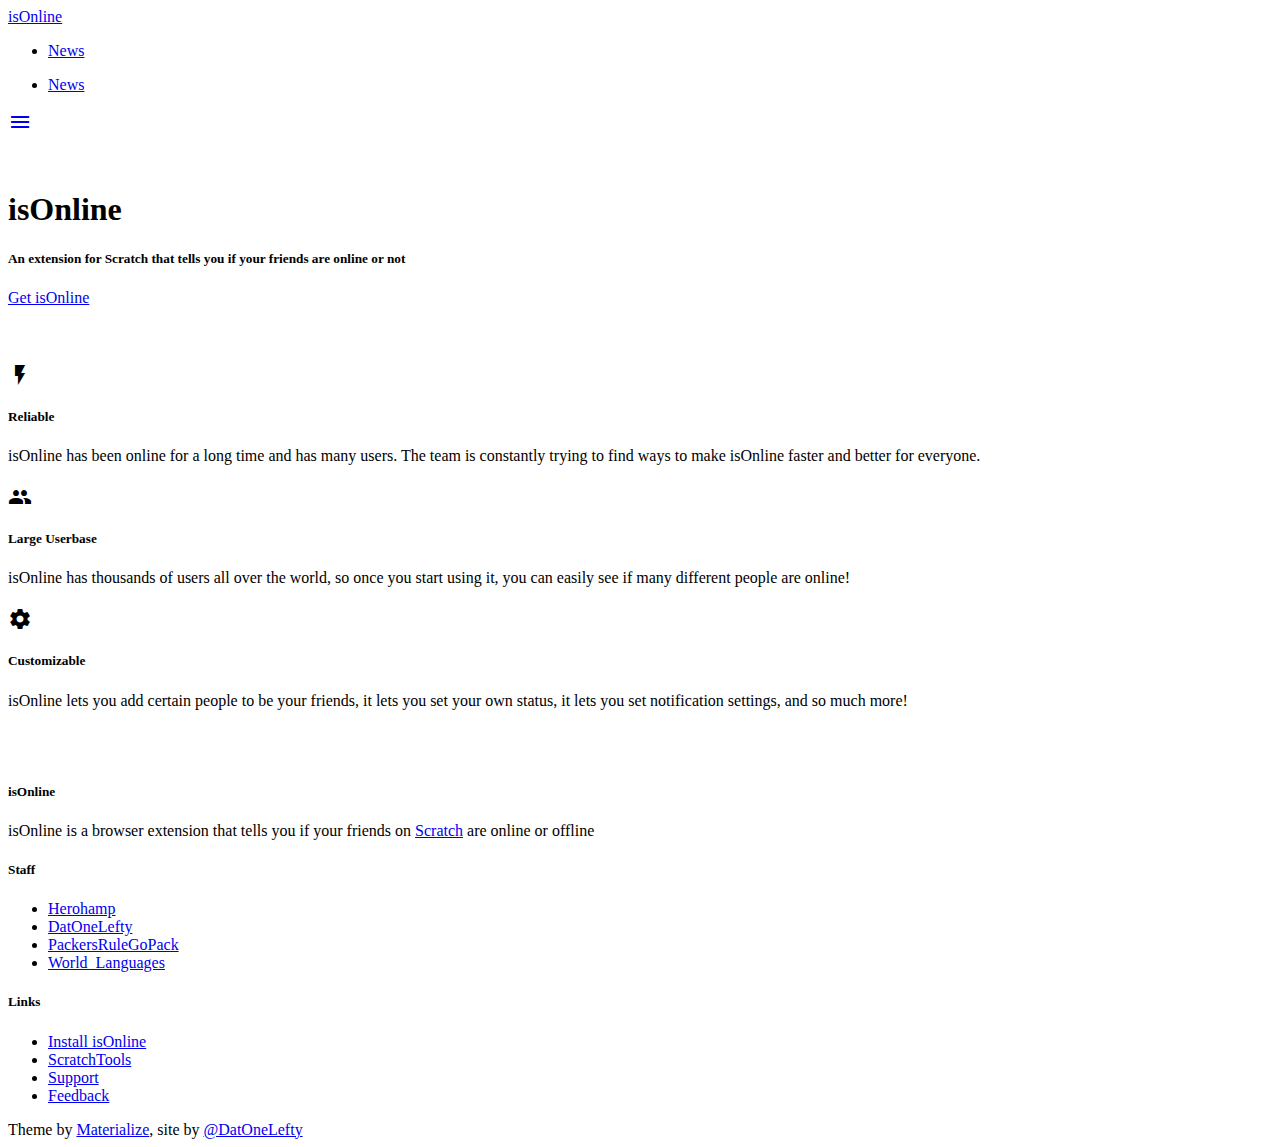
==== index.html @ 306586d6 ":package:" ====
<html>
<head>
  <meta http-equiv="Content-Type" content="text/html; charset=UTF-8"/>
  <meta name="viewport" content="width=device-width, initial-scale=1, maximum-scale=1.0"/>
  <title>isonline.cf</title>
  <!-- CSS  -->
  <link href="https://fonts.googleapis.com/icon?family=Material+Icons" rel="stylesheet">
  <link href="css/materialize.css" type="text/css" rel="stylesheet" media="screen,projection"/>
  <link href="css/style.css" type="text/css" rel="stylesheet" media="screen,projection"/>
</head>
<body>
  <nav class="light-blue lighten-1" role="navigation">
    <div class="nav-wrapper container"><a id="logo-container" href="#" class="brand-logo">isOnline</a>
      <ul class="right hide-on-med-and-down">
        <li><a href="#">News</a></li>
      </ul>

      <ul id="nav-mobile" class="side-nav">
        <li><a href="#">News</a></li>
      </ul>
      <a href="#" data-activates="nav-mobile" class="button-collapse"><i class="material-icons">menu</i></a>
    </div>
  </nav>
  <div class="section no-pad-bot" id="index-banner">
    <div class="container">
      <br><br>
      <h1 class="header center orange-text">isOnline</h1>
      <div class="row center">
        <h5 class="header col s12 light">An extension for Scratch that tells you if your friends are online or not</h5>
      </div>
      <div class="row center">
        <a href="http://ison.ga" id="download-button" class="btn-large waves-effect waves-light orange">Get isOnline</a>
      </div>
      <br><br>

    </div>
  </div>


  <div class="container">
    <div class="section">

      <!--   Icon Section   -->
      <div class="row">
        <div class="col s12 m4">
          <div class="icon-block">
            <h2 class="center light-blue-text"><i class="material-icons">flash_on</i></h2>
            <h5 class="center">Reliable</h5>

            <p class="light">isOnline has been online for a long time and has many users. The team is constantly trying to find ways to make isOnline faster and better for everyone.</p>
          </div>
        </div>

        <div class="col s12 m4">
          <div class="icon-block">
            <h2 class="center light-blue-text"><i class="material-icons">group</i></h2>
            <h5 class="center">Large Userbase</h5>

            <p class="light">isOnline has thousands of users all over the world, so once you start using it, you can easily see if many different people are online!</p>
          </div>
        </div>

        <div class="col s12 m4">
          <div class="icon-block">
            <h2 class="center light-blue-text"><i class="material-icons">settings</i></h2>
            <h5 class="center">Customizable</h5>

            <p class="light">isOnline lets you add certain people to be your friends, it lets you set your own status, it lets you set notification settings, and so much more!</p>
          </div>
        </div>
      </div>

    </div>
    <br><br>
  </div>

  <footer class="page-footer orange">
    <div class="container">
      <div class="row">
        <div class="col l6 s12">
          <h5 class="white-text">isOnline</h5>
          <p class="grey-text text-lighten-4">isOnline is a browser extension that tells you if your friends on <a class="orange-text text-lighten-3" href='https://scratch.mit.edu'>Scratch</a> are online or offline</p>


        </div>
        <div class="col l3 s12">
          <h5 class="white-text">Staff</h5>
          <ul>
            <li><a class="white-text" href="https://scratch.mit.edu/users/Herohamp">Herohamp</a></li>
            <li><a class="white-text" href="https://scratch.mit.edu/users/DatOneLefty">DatOneLefty</a></li>
            <li><a class="white-text" href="https://scratch.mit.edu/users/PackersRuleGoPack">PackersRuleGoPack</a></li>
            <li><a class="white-text" href="https://scratch.mit.edu/users/World_Languages">World_Languages</a></li>
          </ul>
        </div>
        <div class="col l3 s12">
          <h5 class="white-text">Links</h5>
          <ul>
            <li><a class="white-text" href="http://ison.ga">Install isOnline</a></li>
            <li><a class="white-text" href="https://scratchtools.tk">ScratchTools</a></li>
            <li><a class="white-text" href="https://scratch.mit.edu/users/isonlinev2">Support</a></li>
            <li><a class="white-text" href="https://scratch.mit.edu/discuss/topic/253147">Feedback</a></li>
          </ul>
        </div>
      </div>
    </div>
    <div class="footer-copyright">
      <div class="container">
      Theme by <a class="orange-text text-lighten-3" href="http://materializecss.com">Materialize</a>, site by <a class="orange-text text-lighten-3" href="https://scratch.mit.edu/users/DatOneLefty">@DatOneLefty</a>
      </div>
    </div>
  </footer>


  <!--  Scripts-->
  <script src="https://code.jquery.com/jquery-2.1.1.min.js"></script>
  <script src="js/materialize.js"></script>
  <script src="js/init.js"></script>
  <!-- Global site tag (gtag.js) - Google Analytics -->
  <script async src="https://www.googletagmanager.com/gtag/js?id=UA-92839678-3"></script>
  <script>
    window.dataLayer = window.dataLayer || [];
    function gtag(){dataLayer.push(arguments);}
    gtag('js', new Date());
    gtag('config', 'UA-92839678-3');
  </script>

  </body>
</html>
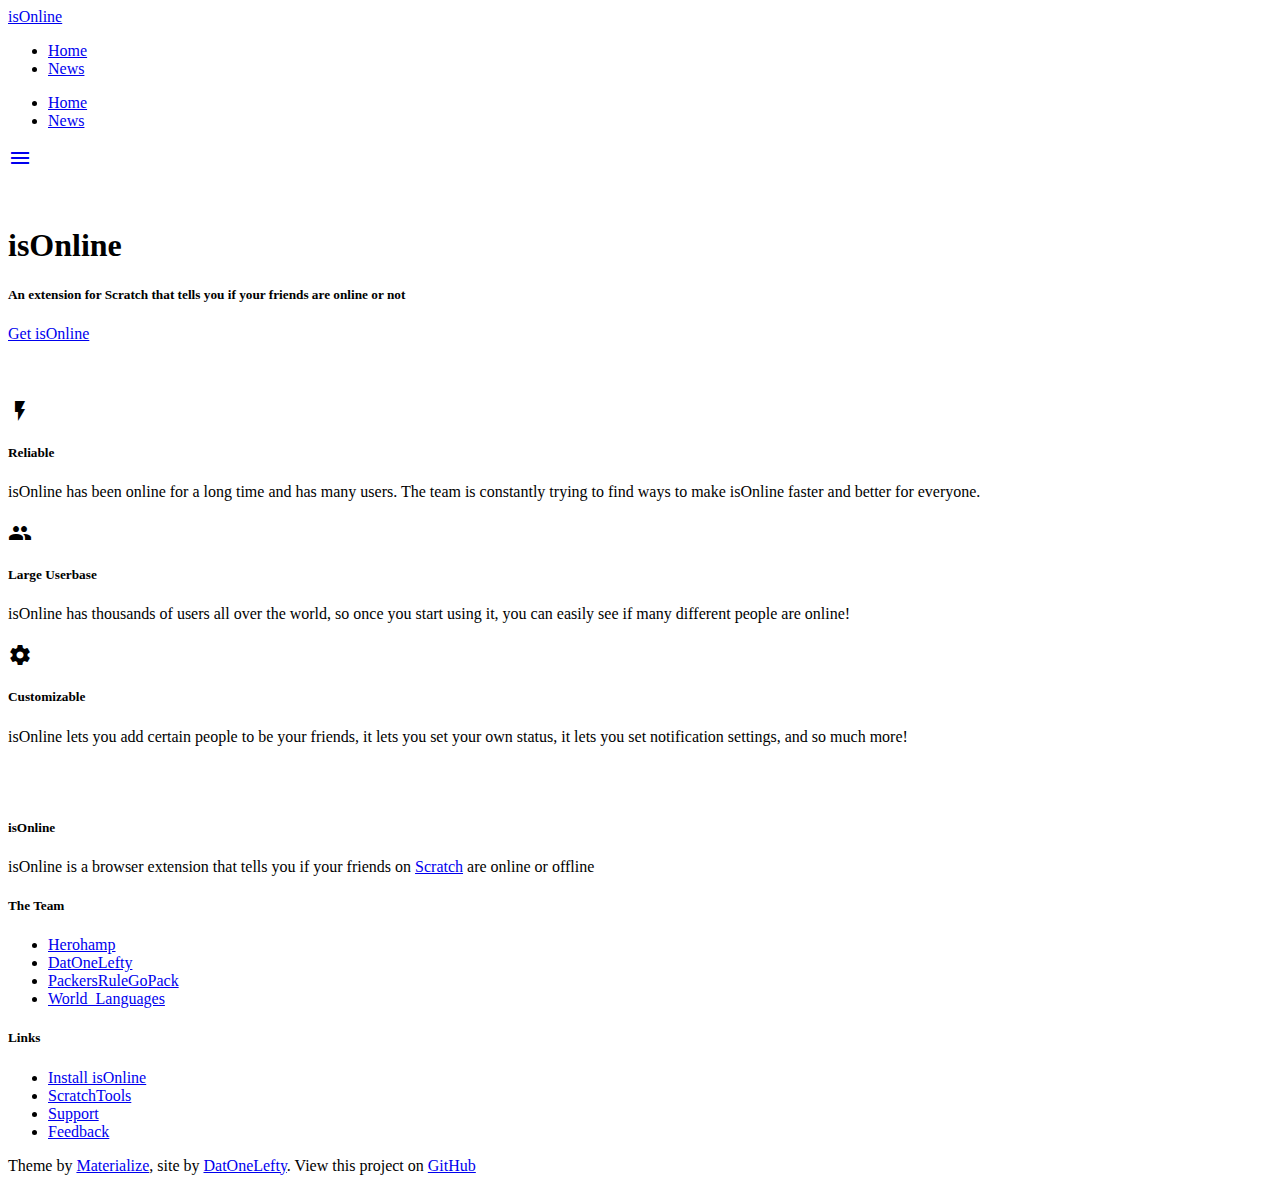
==== commit 2d7040d5: "news n icons n stuff" ====
--- a/index.html
+++ b/index.html
@@ -1,8 +1,10 @@
 <html>
 <head>
+  <link rel="shortcut icon" href="https://scratchtools.tk/isonline/isonline-logo.png" type="image/x-icon">
+
   <meta http-equiv="Content-Type" content="text/html; charset=UTF-8"/>
   <meta name="viewport" content="width=device-width, initial-scale=1, maximum-scale=1.0"/>
-  <title>isonline.cf</title>
+  <title>isOnline</title>
   <!-- CSS  -->
   <link href="https://fonts.googleapis.com/icon?family=Material+Icons" rel="stylesheet">
   <link href="css/materialize.css" type="text/css" rel="stylesheet" media="screen,projection"/>
@@ -10,13 +12,15 @@
 </head>
 <body>
   <nav class="light-blue lighten-1" role="navigation">
-    <div class="nav-wrapper container"><a id="logo-container" href="#" class="brand-logo">isOnline</a>
+    <div class="nav-wrapper container"><a id="logo-container" href="/" class="brand-logo">isOnline</a>
       <ul class="right hide-on-med-and-down">
-        <li><a href="#">News</a></li>
+        <li><a href="/">Home</a></li>
+        <li><a href="/news">News</a></li>
       </ul>
 
       <ul id="nav-mobile" class="side-nav">
-        <li><a href="#">News</a></li>
+        <li><a href="/">Home</a></li>
+        <li><a href="/news">News</a></li>
       </ul>
       <a href="#" data-activates="nav-mobile" class="button-collapse"><i class="material-icons">menu</i></a>
     </div>
@@ -84,7 +88,7 @@
 
         </div>
         <div class="col l3 s12">
-          <h5 class="white-text">Staff</h5>
+          <h5 class="white-text">The Team</h5>
           <ul>
             <li><a class="white-text" href="https://scratch.mit.edu/users/Herohamp">Herohamp</a></li>
             <li><a class="white-text" href="https://scratch.mit.edu/users/DatOneLefty">DatOneLefty</a></li>
@@ -105,7 +109,7 @@
     </div>
     <div class="footer-copyright">
       <div class="container">
-      Theme by <a class="orange-text text-lighten-3" href="http://materializecss.com">Materialize</a>, site by <a class="orange-text text-lighten-3" href="https://scratch.mit.edu/users/DatOneLefty">@DatOneLefty</a>
+      Theme by <a class="orange-text text-lighten-3" href="http://materializecss.com">Materialize</a>, site by <a class="orange-text text-lighten-3" href="https://scratch.mit.edu/users/DatOneLefty">DatOneLefty</a>. View this project on <a class="orange-text text-lighten-3" href="https://github.com/DatOneLefty/isonline.cf">GitHub</a>
       </div>
     </div>
   </footer>
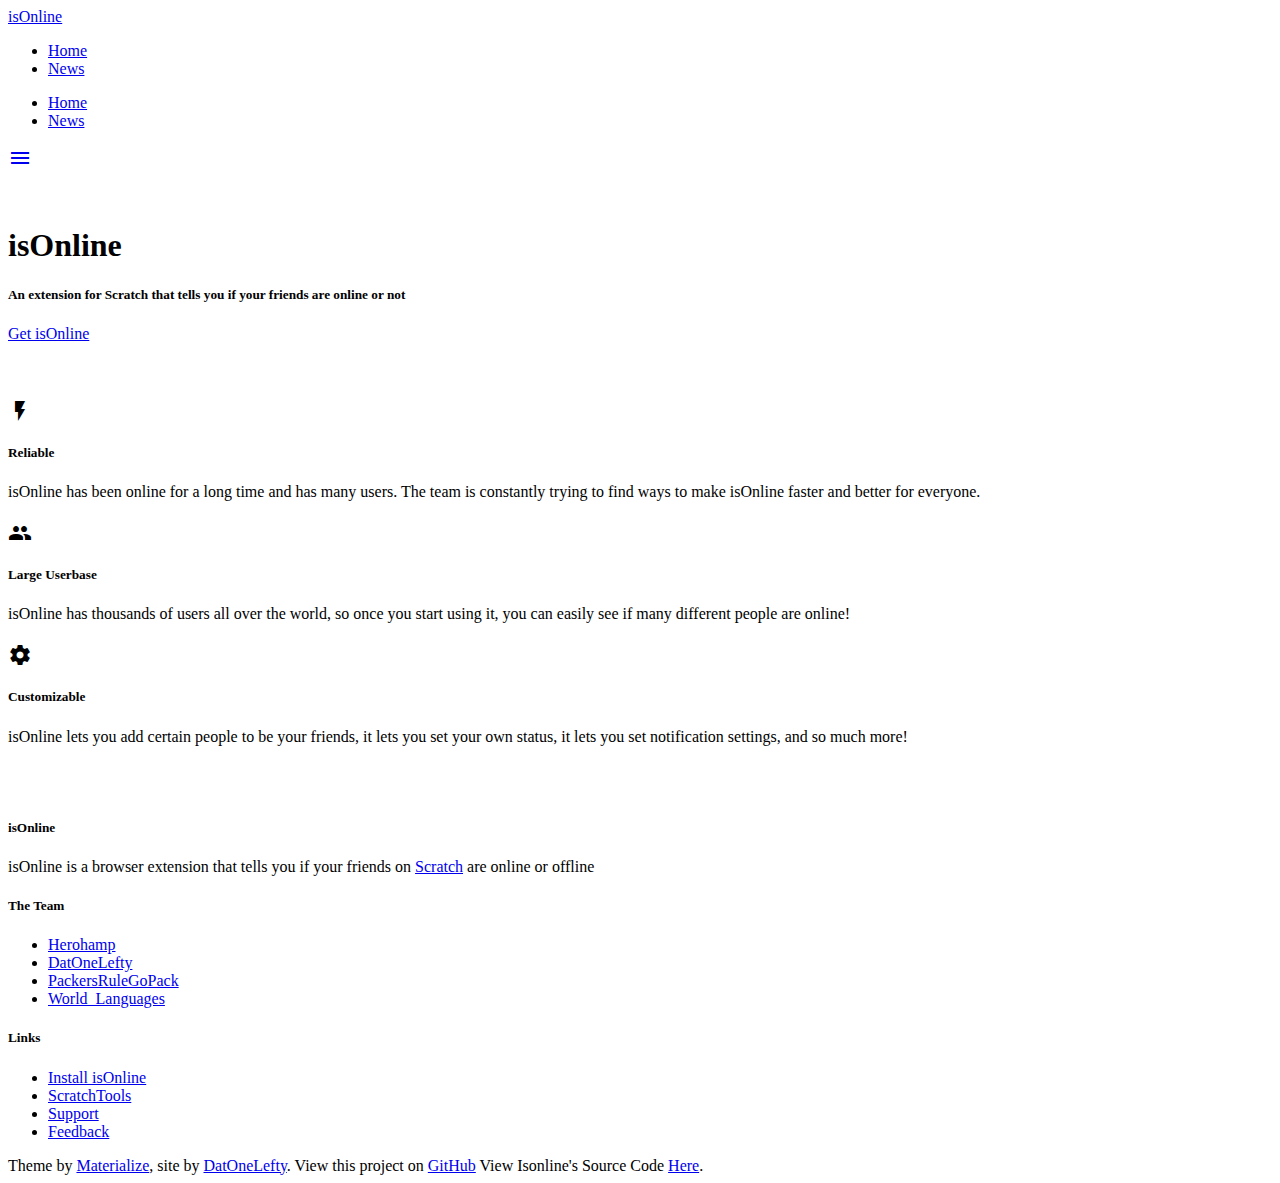
==== commit 42bf1ddc: "Merge 76a5daa5fe5292af1e999d7982389509134c7f3c into 92e54705b484ee8bcf2600795d9334f2d22b7e68" ====
--- a/index.html
+++ b/index.html
@@ -110,6 +110,7 @@
     <div class="footer-copyright">
       <div class="container">
       Theme by <a class="orange-text text-lighten-3" href="http://materializecss.com">Materialize</a>, site by <a class="orange-text text-lighten-3" href="https://scratch.mit.edu/users/DatOneLefty">DatOneLefty</a>. View this project on <a class="orange-text text-lighten-3" href="https://github.com/DatOneLefty/isonline.cf">GitHub</a>
+        View Isonline's Source Code <a class="orange-text text-lighten-3" href="https://scratch.mit.edu/users/DatOneLefty">Here</a>. 
       </div>
     </div>
   </footer>
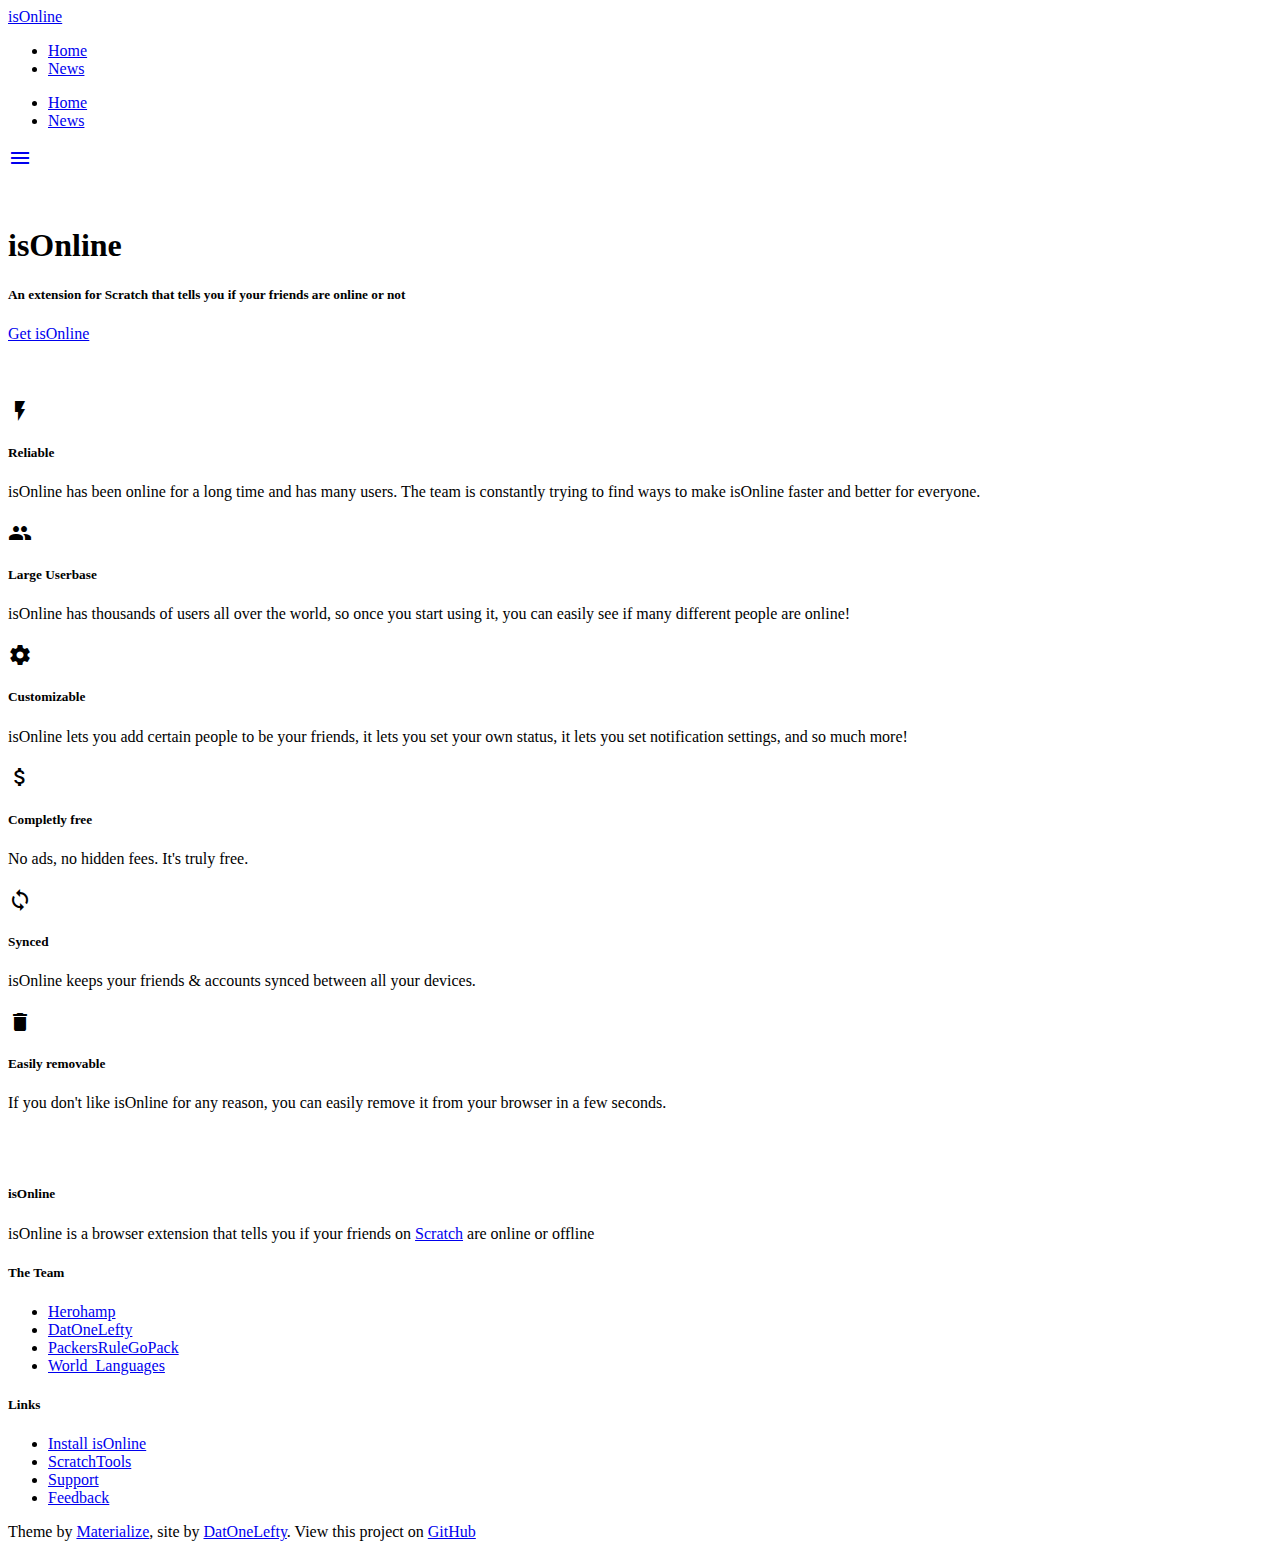
==== commit 50b719b6: "Update index.html" ====
--- a/index.html
+++ b/index.html
@@ -73,6 +73,31 @@
           </div>
         </div>
       </div>
+	  <div class="row">
+	  <div class="col s12 m4">
+          <div class="icon-block">
+            <h2 class="center light-blue-text"><i class="material-icons">attach_money</i></h2>
+            <h5 class="center">Completly free</h5>
+
+            <p class="light">No ads, no hidden fees. It's truly free.</p>
+          </div>
+        </div>
+
+<div class="col s12 m4">
+          <div class="icon-block">
+            <h2 class="center light-blue-text"><i class="material-icons">sync</i></h2>
+            <h5 class="center">Synced</h5>
+
+            <p class="light">isOnline keeps your friends &amp; accounts synced between all your devices.</p>
+          </div>
+        </div><div class="col s12 m4">
+          <div class="icon-block">
+            <h2 class="center light-blue-text"><i class="material-icons">delete</i></h2>
+            <h5 class="center">Easily removable</h5>
+
+            <p class="light">If you don't like isOnline for any reason, you can easily remove it from your browser in a few seconds.</p>
+          </div>
+        </div></div>
 
     </div>
     <br><br>
@@ -110,7 +135,6 @@
     <div class="footer-copyright">
       <div class="container">
       Theme by <a class="orange-text text-lighten-3" href="http://materializecss.com">Materialize</a>, site by <a class="orange-text text-lighten-3" href="https://scratch.mit.edu/users/DatOneLefty">DatOneLefty</a>. View this project on <a class="orange-text text-lighten-3" href="https://github.com/DatOneLefty/isonline.cf">GitHub</a>
-        View Isonline's Source Code <a class="orange-text text-lighten-3" href="https://scratch.mit.edu/users/DatOneLefty">Here</a>. 
       </div>
     </div>
   </footer>
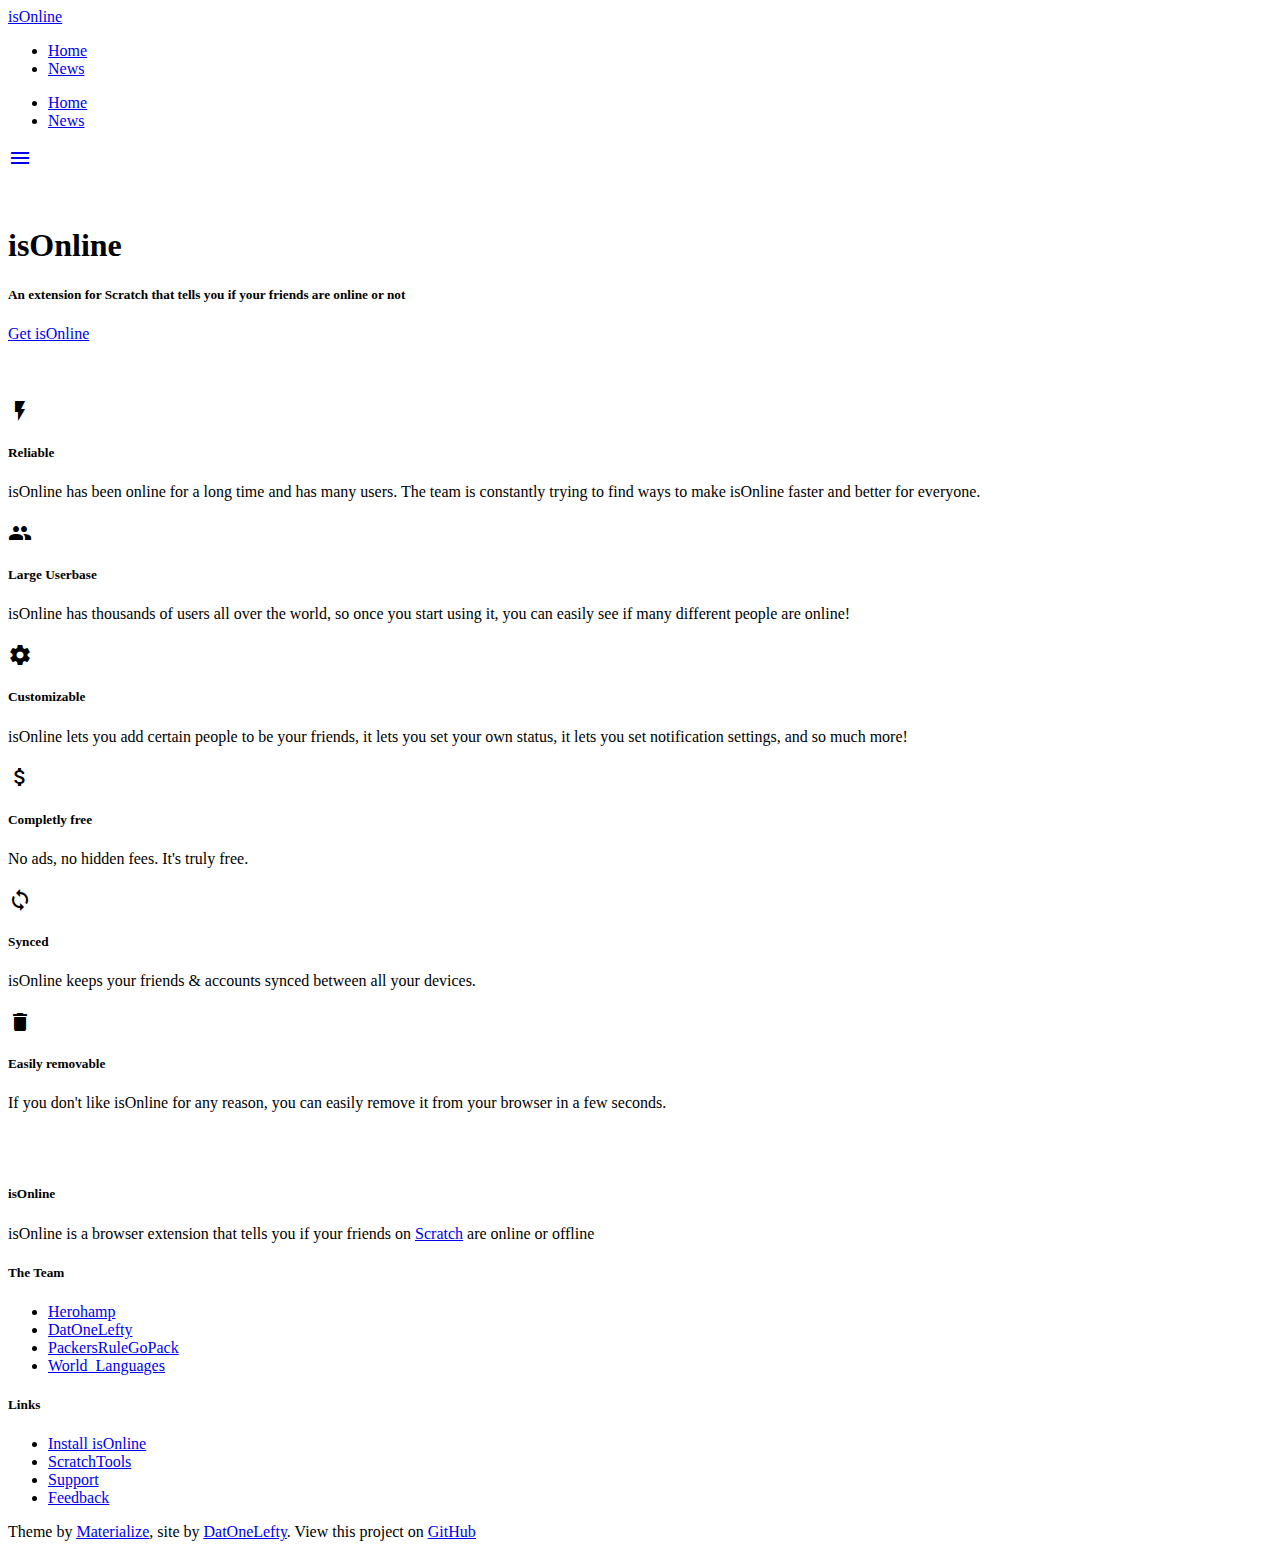
==== commit 89d3c4f3: "color fixes" ====
--- a/index.html
+++ b/index.html
@@ -1,7 +1,13 @@
 <html>
 <head>
   <link rel="shortcut icon" href="https://scratchtools.tk/isonline/isonline-logo.png" type="image/x-icon">
-
+<script async src="//pagead2.googlesyndication.com/pagead/js/adsbygoogle.js"></script>
+<script>
+  (adsbygoogle = window.adsbygoogle || []).push({
+    google_ad_client: "ca-pub-6252730687926103",
+    enable_page_level_ads: true
+  });
+</script>
   <meta http-equiv="Content-Type" content="text/html; charset=UTF-8"/>
   <meta name="viewport" content="width=device-width, initial-scale=1, maximum-scale=1.0"/>
   <title>isOnline</title>
@@ -11,7 +17,7 @@
   <link href="css/style.css" type="text/css" rel="stylesheet" media="screen,projection"/>
 </head>
 <body>
-  <nav class="light-blue lighten-1" role="navigation">
+  <nav class="lighten-1" role="navigation">
     <div class="nav-wrapper container"><a id="logo-container" href="/" class="brand-logo">isOnline</a>
       <ul class="right hide-on-med-and-down">
         <li><a href="/">Home</a></li>
@@ -28,12 +34,12 @@
   <div class="section no-pad-bot" id="index-banner">
     <div class="container">
       <br><br>
-      <h1 class="header center orange-text">isOnline</h1>
+      <h1 class="header center">isOnline</h1>
       <div class="row center">
         <h5 class="header col s12 light">An extension for Scratch that tells you if your friends are online or not</h5>
       </div>
       <div class="row center">
-        <a href="http://ison.ga" id="download-button" class="btn-large waves-effect waves-light orange">Get isOnline</a>
+        <a href="http://ison.ga" id="download-button" class="btn-large waves-effect waves-light">Get isOnline</a>
       </div>
       <br><br>
 
@@ -48,7 +54,7 @@
       <div class="row">
         <div class="col s12 m4">
           <div class="icon-block">
-            <h2 class="center light-blue-text"><i class="material-icons">flash_on</i></h2>
+            <h2 class="center red-text text-darken-1"><i class="material-icons">flash_on</i></h2>
             <h5 class="center">Reliable</h5>
 
             <p class="light">isOnline has been online for a long time and has many users. The team is constantly trying to find ways to make isOnline faster and better for everyone.</p>
@@ -57,7 +63,7 @@
 
         <div class="col s12 m4">
           <div class="icon-block">
-            <h2 class="center light-blue-text"><i class="material-icons">group</i></h2>
+            <h2 class="center red-text text-darken-1"><i class="material-icons">group</i></h2>
             <h5 class="center">Large Userbase</h5>
 
             <p class="light">isOnline has thousands of users all over the world, so once you start using it, you can easily see if many different people are online!</p>
@@ -66,7 +72,7 @@
 
         <div class="col s12 m4">
           <div class="icon-block">
-            <h2 class="center light-blue-text"><i class="material-icons">settings</i></h2>
+            <h2 class="center red-text text-darken-1"><i class="material-icons">settings</i></h2>
             <h5 class="center">Customizable</h5>
 
             <p class="light">isOnline lets you add certain people to be your friends, it lets you set your own status, it lets you set notification settings, and so much more!</p>
@@ -76,7 +82,7 @@
 	  <div class="row">
 	  <div class="col s12 m4">
           <div class="icon-block">
-            <h2 class="center light-blue-text"><i class="material-icons">attach_money</i></h2>
+            <h2 class="center red-text text-darken-1"><i class="material-icons">attach_money</i></h2>
             <h5 class="center">Completly free</h5>
 
             <p class="light">No ads, no hidden fees. It's truly free.</p>
@@ -85,14 +91,14 @@
 
 <div class="col s12 m4">
           <div class="icon-block">
-            <h2 class="center light-blue-text"><i class="material-icons">sync</i></h2>
+            <h2 class="center red-text text-darken-1"><i class="material-icons">sync</i></h2>
             <h5 class="center">Synced</h5>
 
             <p class="light">isOnline keeps your friends &amp; accounts synced between all your devices.</p>
           </div>
         </div><div class="col s12 m4">
           <div class="icon-block">
-            <h2 class="center light-blue-text"><i class="material-icons">delete</i></h2>
+            <h2 class="center red-text text-darken-1"><i class="material-icons">delete</i></h2>
             <h5 class="center">Easily removable</h5>
 
             <p class="light">If you don't like isOnline for any reason, you can easily remove it from your browser in a few seconds.</p>
@@ -103,12 +109,12 @@
     <br><br>
   </div>
 
-  <footer class="page-footer orange">
+  <footer class="page-footer">
     <div class="container">
       <div class="row">
         <div class="col l6 s12">
           <h5 class="white-text">isOnline</h5>
-          <p class="grey-text text-lighten-4">isOnline is a browser extension that tells you if your friends on <a class="orange-text text-lighten-3" href='https://scratch.mit.edu'>Scratch</a> are online or offline</p>
+          <p class="grey-text text-lighten-4">isOnline is a browser extension that tells you if your friends on <u><a class="white-text" href='https://scratch.mit.edu'>Scratch</a></u> are online or offline</p>
 
 
         </div>
@@ -134,7 +140,7 @@
     </div>
     <div class="footer-copyright">
       <div class="container">
-      Theme by <a class="orange-text text-lighten-3" href="http://materializecss.com">Materialize</a>, site by <a class="orange-text text-lighten-3" href="https://scratch.mit.edu/users/DatOneLefty">DatOneLefty</a>. View this project on <a class="orange-text text-lighten-3" href="https://github.com/DatOneLefty/isonline.cf">GitHub</a>
+      Theme by <u><a class="white-text" href="http://materializecss.com">Materialize</a></u>, site by <u><a class="white-text" href="https://scratch.mit.edu/users/DatOneLefty">DatOneLefty</a></u>. View this project on <u><a class="white-text" href="https://github.com/DatOneLefty/isonline.cf">GitHub</a></u>
       </div>
     </div>
   </footer>
